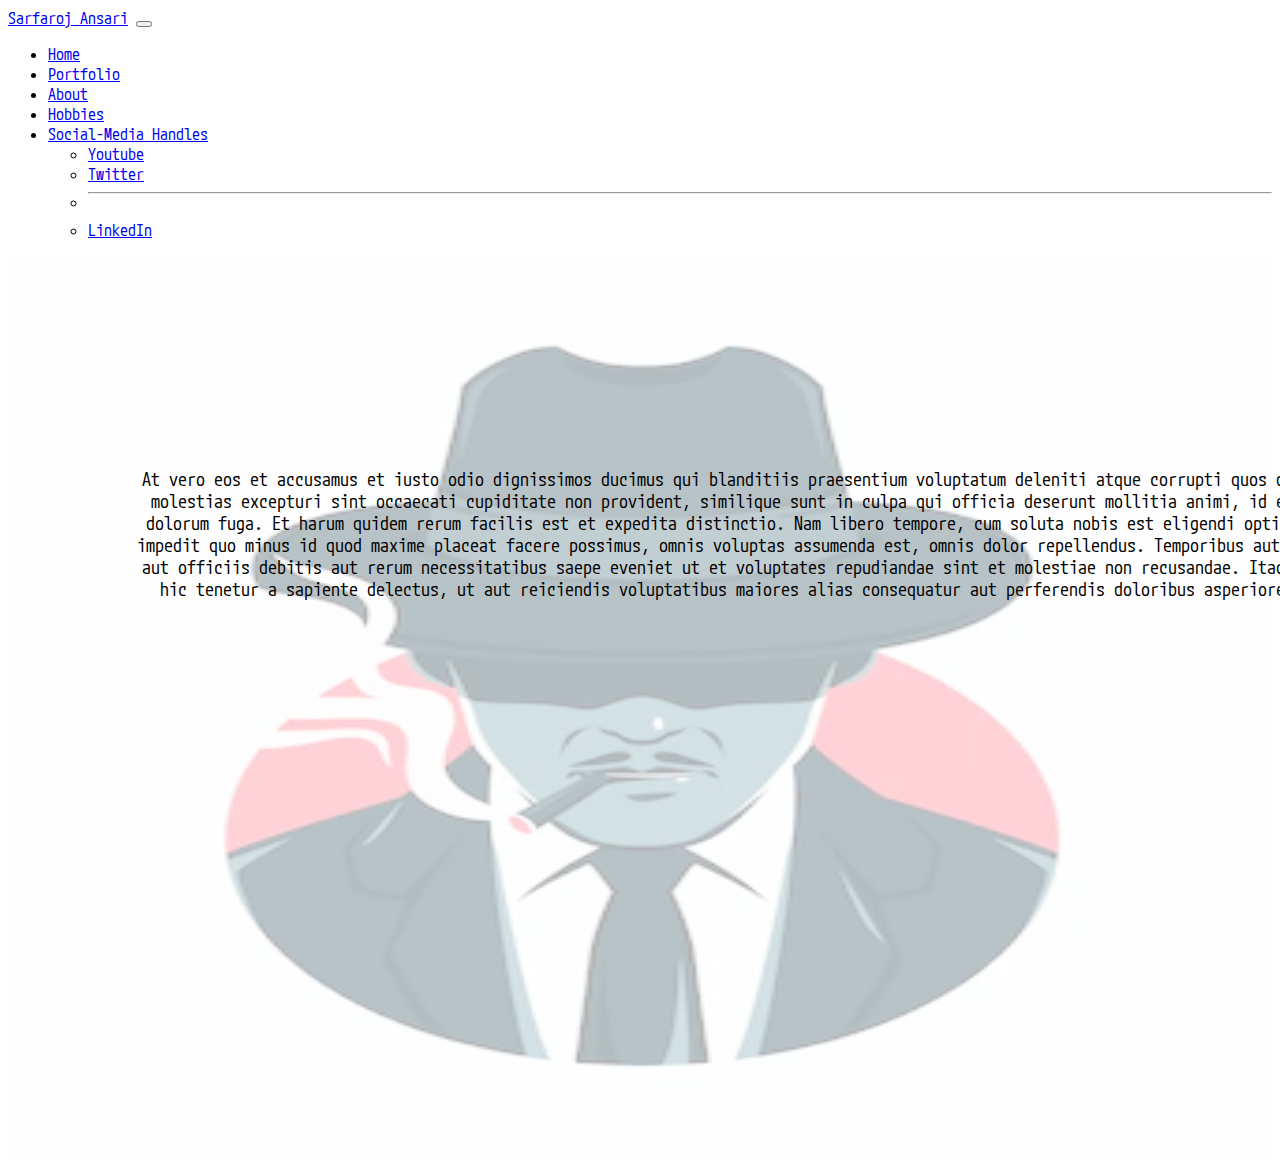
==== about.html @ f562afe6 "add" ====
<!DOCTYPE html>

<html lang="en">

<head>
    <link href="https://cdn.jsdelivr.net/npm/bootstrap@5.0.2/dist/css/bootstrap.min.css" rel="stylesheet"
        integrity="sha384-EVSTQN3/azprG1Anm3QDgpJLIm9Nao0Yz1ztcQTwFspd3yD65VohhpuuCOmLASjC" crossorigin="anonymous">
    <script src="https://cdn.jsdelivr.net/npm/bootstrap@5.0.2/dist/js/bootstrap.bundle.min.js"
        integrity="sha384-MrcW6ZMFYlzcLA8Nl+NtUVF0sA7MsXsP1UyJoMp4YLEuNSfAP+JcXn/tWtIaxVXM"
        crossorigin="anonymous"></script>
    <link href="styles.css" rel="stylesheet">
    <link rel="preconnect" href="https://fonts.googleapis.com">
    <link rel="preconnect" href="https://fonts.gstatic.com" crossorigin>
    <link href="https://fonts.googleapis.com/css2?family=M+PLUS+Code+Latin:wght@700&display=swap" rel="stylesheet">
    <title>My Webpage</title>
</head>

<body>
    <header>
        <nav class="navbar navbar-expand-lg navbar-dark bg-dark">
            <div class="container-fluid">
                <a class="navbar-brand" href="#">Sarfaroj Ansari</a>
                <button class="navbar-toggler" type="button" data-bs-toggle="collapse"
                    data-bs-target="#navbarSupportedContent" aria-controls="navbarSupportedContent"
                    aria-expanded="false" aria-label="Toggle navigation">
                    <span class="navbar-toggler-icon"></span>
                </button>
                <div class="collapse navbar-collapse text-light" id="navbarSupportedContent">
                    <ul class="navbar-nav me-auto mb-2 mb-lg-0">
                        <li class="nav-item">
                            <a class="nav-link" aria-current="page" href="index.html">Home</a>
                        </li>
                        <li class="nav-item">
                            <a class="nav-link" href="portfolio.html">Portfolio</a>
                        </li>
                        <li class="nav-item">
                            <a class="nav-link active" href="about.html">About</a>
                        </li>
                        <li class="nav-item">
                            <a class="nav-link" href="hobbies.html">Hobbies</a>
                        </li>
                        <li class="nav-item dropdown">
                            <a class="nav-link dropdown-toggle" href="#" role="button" data-bs-toggle="dropdown"
                                aria-expanded="false">
                                Social-Media Handles
                            </a>
                            <ul class="dropdown-menu">
                                <li><a class="dropdown-item" href="https://www.youtube.com/channel/UCFe9CzfVGOYFiF8B2S2lyuQ">Youtube</a></li>
                                <li><a class="dropdown-item" href="https://twitter.com/SarfarojAnsari3">Twitter</a></li>
                                <li>
                                    <hr class="dropdown-divider">
                                </li>
                                <li><a class="dropdown-item" href="https://www.linkedin.com/in/sarfaroj-ansari-001a96237/">LinkedIn</a></li>
                            </ul>
                        </li>
                    </ul>
                </div>
            </div>
        </nav>
    </header>
    <main>
        <div class="container text-center">
            <img class="bImage" src="profile_image.webp" alt="Background Image">
        </div>
        <p id="about-section" class="center">At vero eos et accusamus et iusto odio dignissimos ducimus qui blanditiis praesentium voluptatum deleniti atque corrupti quos dolores et quas molestias excepturi sint occaecati cupiditate non provident, similique sunt in culpa qui officia deserunt mollitia animi, id est laborum et dolorum fuga. Et harum quidem rerum facilis est et expedita distinctio. Nam libero tempore, cum soluta nobis est eligendi optio cumque nihil impedit quo minus id quod maxime placeat facere possimus, omnis voluptas assumenda est, omnis dolor repellendus. Temporibus autem quibusdam et aut officiis debitis aut rerum necessitatibus saepe eveniet ut et voluptates repudiandae sint et molestiae non recusandae. Itaque earum rerum hic tenetur a sapiente delectus, ut aut reiciendis voluptatibus maiores alias consequatur aut perferendis doloribus asperiores repellat."</p>
    </main>
    <footer></footer>
</body>

</html>
---- styles.css ----
*{
    font-family: 'M PLUS Code Latin', sans-serif;
}
.container{
    position: relative;
}

.center{
    position: absolute;
    top: 50%;
    width: 100%;
    text-align: center;
    font-size: 18px;
}

.bImage{
    width: 100%;
    height: 100vh;
    opacity: 0.3;
}

.pdf{
    position: absolute;
    top: 15%;
    width: 600;
    height:900;

}
#about-section{
    padding: 0vw 10vw 0vw 10vw;
}
.SImage{
    width: 100%;
    height: 100vh;
}
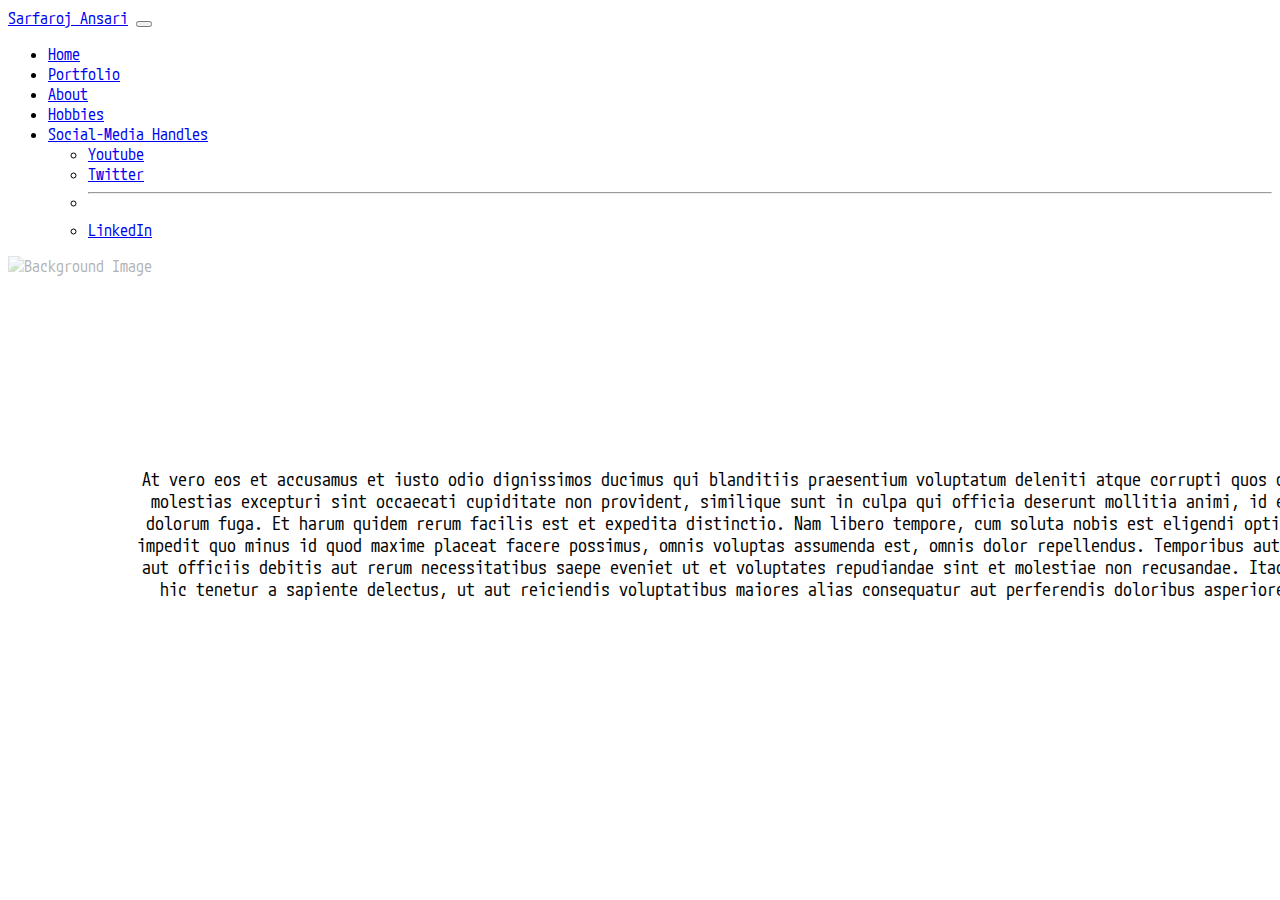
==== commit cb7cd6d8: "change background image" ====
--- a/about.html
+++ b/about.html
@@ -12,6 +12,9 @@
     <link rel="preconnect" href="https://fonts.googleapis.com">
     <link rel="preconnect" href="https://fonts.gstatic.com" crossorigin>
     <link href="https://fonts.googleapis.com/css2?family=M+PLUS+Code+Latin:wght@700&display=swap" rel="stylesheet">
+    <meta charset="UTF-8">
+    <meta http-equiv="X-UA-Compatible" content="IE=edge">
+    <meta name="viewport" content="width=device-width, initial-scale=1.0">
     <title>My Webpage</title>
 </head>
 
@@ -60,7 +63,7 @@
     </header>
     <main>
         <div class="container text-center">
-            <img class="bImage" src="profile_image.webp" alt="Background Image">
+            <img class="bImage" src="profile_image.jpg" alt="Background Image">
         </div>
         <p id="about-section" class="center">At vero eos et accusamus et iusto odio dignissimos ducimus qui blanditiis praesentium voluptatum deleniti atque corrupti quos dolores et quas molestias excepturi sint occaecati cupiditate non provident, similique sunt in culpa qui officia deserunt mollitia animi, id est laborum et dolorum fuga. Et harum quidem rerum facilis est et expedita distinctio. Nam libero tempore, cum soluta nobis est eligendi optio cumque nihil impedit quo minus id quod maxime placeat facere possimus, omnis voluptas assumenda est, omnis dolor repellendus. Temporibus autem quibusdam et aut officiis debitis aut rerum necessitatibus saepe eveniet ut et voluptates repudiandae sint et molestiae non recusandae. Itaque earum rerum hic tenetur a sapiente delectus, ut aut reiciendis voluptatibus maiores alias consequatur aut perferendis doloribus asperiores repellat."</p>
     </main>
